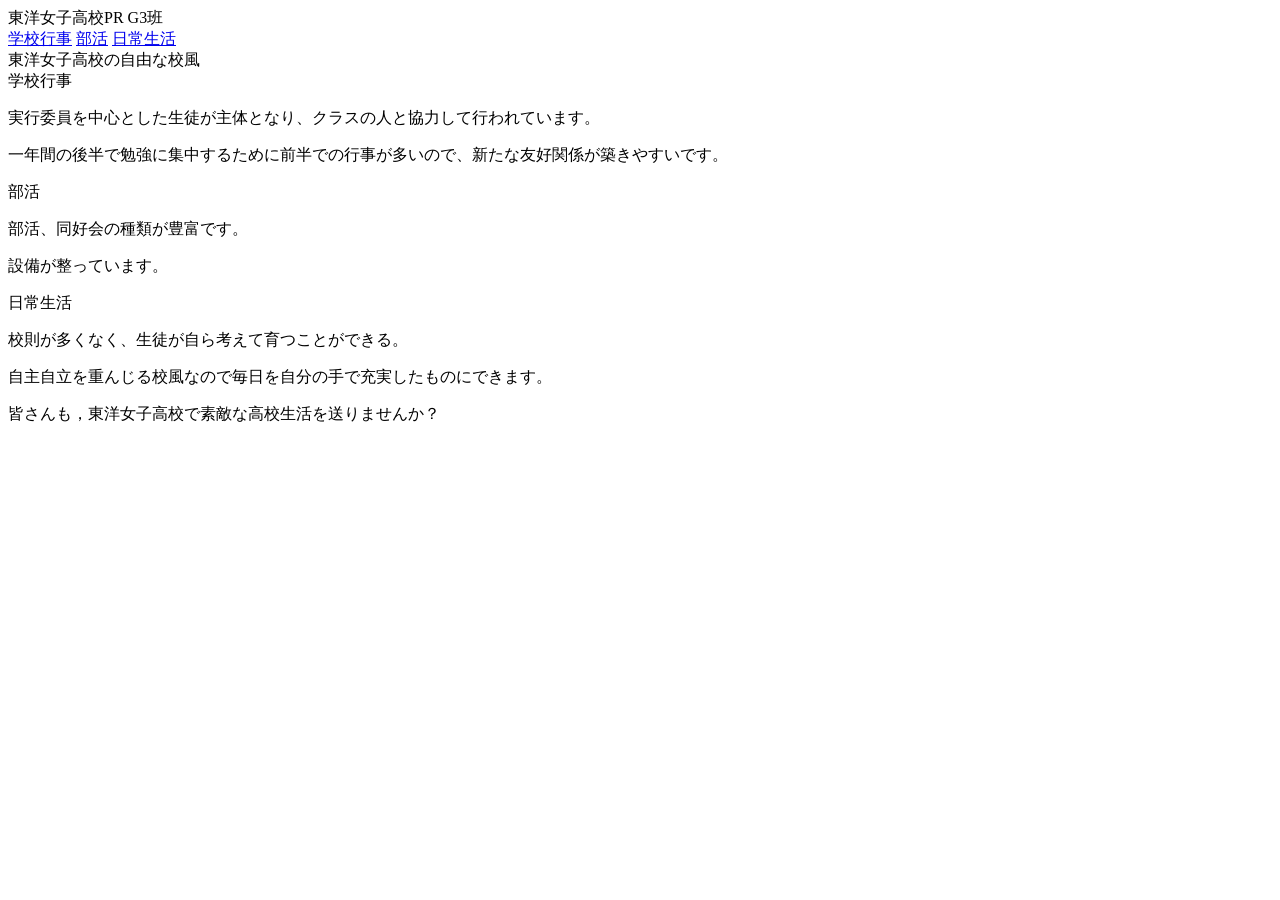
==== index.html @ b362922f "Add files via upload" ====
<!doctype html>
<html>
    <head>
        <meta charset="utf-8">
        <meta name="viewport" content="width=device-width,initial-scale=1,maximum-scale=1,user-scalable=no">
		<link rel="stylesheet" href="css/style.css">
        <title>東洋女子高校PR G3班｜Home</title>
    </head>
    <body>
        <header>
            <div id="headTitle">東洋女子高校PR&nbsp;G3班</div>
            <div id="headLink">
                <a href="./page1.html">学校行事</a>
                <a href="./page2.html">部活</a>
                <a href="./page3.html">日常生活</a>
            </div>
            <div class="clear"></div>
        </header>
        <div id="main">
            <section>
                <div id="sectionTitle">東洋女子高校の自由な校風</div>
                <div class="itemBlock">
                    <div class="itemTitle">学校行事</div>
                    <div class="itemText">
                        <p>実行委員を中心とした生徒が主体となり、クラスの人と協力して行われています。</p>
                        <p>一年間の後半で勉強に集中するために前半での行事が多いので、新たな友好関係が築きやすいです。</p>
                    </div>
                </div>
                <div class="itemBlock">
                    <div class="itemTitle">部活</div>
                    <div class="itemText">
                        <p>部活、同好会の種類が豊富です。</p>
                        <p>設備が整っています。</p>
                    </div>
                </div>
                <div class="itemBlock">
                    <div class="itemTitle">日常生活</div>
                    <div class="itemText">
                        <p>校則が多くなく、生徒が自ら考えて育つことができる。</p>
                        <p>自主自立を重んじる校風なので毎日を自分の手で充実したものにできます。</p>
                    </div>
                </div>
                <div class="bold">
                    <p>皆さんも，東洋女子高校で素敵な高校生活を送りませんか？</p>
                </div>
            </section>
        </div>
    </body>
</html>
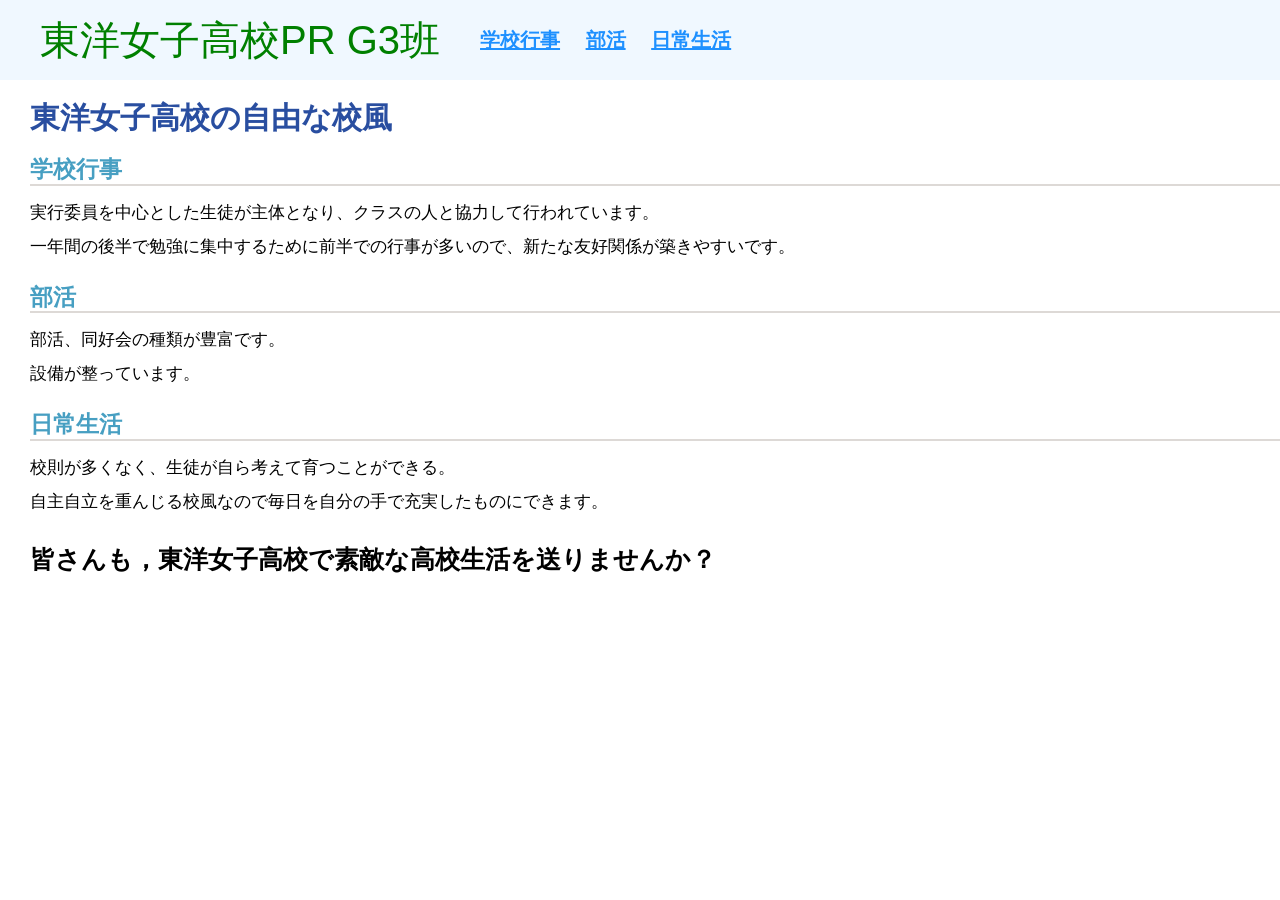
==== commit a1898df6: "Add files via upload" ====
--- a/index.html
+++ b/index.html
@@ -3,7 +3,7 @@
     <head>
         <meta charset="utf-8">
         <meta name="viewport" content="width=device-width,initial-scale=1,maximum-scale=1,user-scalable=no">
-		<link rel="stylesheet" href="css/style.css">
+		<link rel="stylesheet" href="style.css">
         <title>東洋女子高校PR G3班｜Home</title>
     </head>
     <body>
--- a/style.css
+++ b/style.css
@@ -0,0 +1,138 @@
+@charset "utf-8";
+/* CSS Document */
+*
+{
+	margin:0px;
+	padding:0px;
+}
+
+html
+{
+	
+	font-family:Verdana,Roboto,"Droid Sans","メイリオ",Meiryo,"ＭＳ Ｐゴシック","MS PGothic","ヒラギノ角ゴ ProN W3", "Hiragino Kaku Gothic ProN","ヒラギノ角ゴ Pro W3","Hiragino Kaku Gothic Pro",sans-serif;
+	
+	margin:0px;
+	padding:0px;
+	background-color: #FFFFFF;
+	color:#000000;
+	font-size:20px;
+	line-height:1em;
+	vertical-align:baseline;
+	text-align:center;
+	overflow:hidden;
+    
+	outline: none;
+}
+
+body
+{
+	position:relative;
+    
+	background-color:#FFFFFF;
+}
+
+div,p,span,img
+{
+	margin:0px;
+	padding:0px;
+}
+
+#main
+{
+	background-color:#FFFFFF;
+    margin-left:30px;
+    width:auto;
+    text-align:center;
+}
+
+header
+{
+    text-align:left;
+    background-color:#f0f8ff;
+    vertical-align:middle;
+}
+
+#headTitle
+{
+    display:inline-block;
+    float:left;
+    color:#008000;
+    font-size: 2em;
+    line-height:2em;
+    margin-left:40px;
+    vertical-align:middle;
+}
+
+#headLink
+{
+    display:inline-block;
+    float:left;
+    margin-left:40px;
+    vertical-align:middle;
+    margin-top:1.4em;
+    font-weight:bold;
+}
+
+#headLink a
+{
+    text-decoration:underline;
+    margin-right:20px;
+    vertical-align:middle;
+    color:#1e90ff;
+}
+
+#headLink a:visited
+{
+    color:#1e90ff;
+}
+
+
+section
+{
+    display:block;
+    width:auto;
+    text-align:left;
+}
+
+#sectionTitle
+{
+    font-size:1.5em;
+    line-height:1.2em;
+    color:#294EA0;
+    margin-top:20px;
+    margin-bottom:20px;
+    font-weight:bold;
+}
+
+.itemBlock
+{
+    margin-bottom:20px;
+}
+
+.itemTitle
+{
+    font-size:1.15em;
+    line-height:1.2em;
+    color:#479FC2;
+    border-bottom:2px solid #DDD9D6;
+    font-weight:bold;
+    margin-bottom:10px;
+}
+
+.itemText
+{
+    font-size:0.85em;
+    line-height:2em;
+}
+
+.bold
+{
+    font-size:1.25em;
+    font-weight:bold;
+    margin-top:30px;
+}
+
+.clear
+{
+    clear:both;
+}
